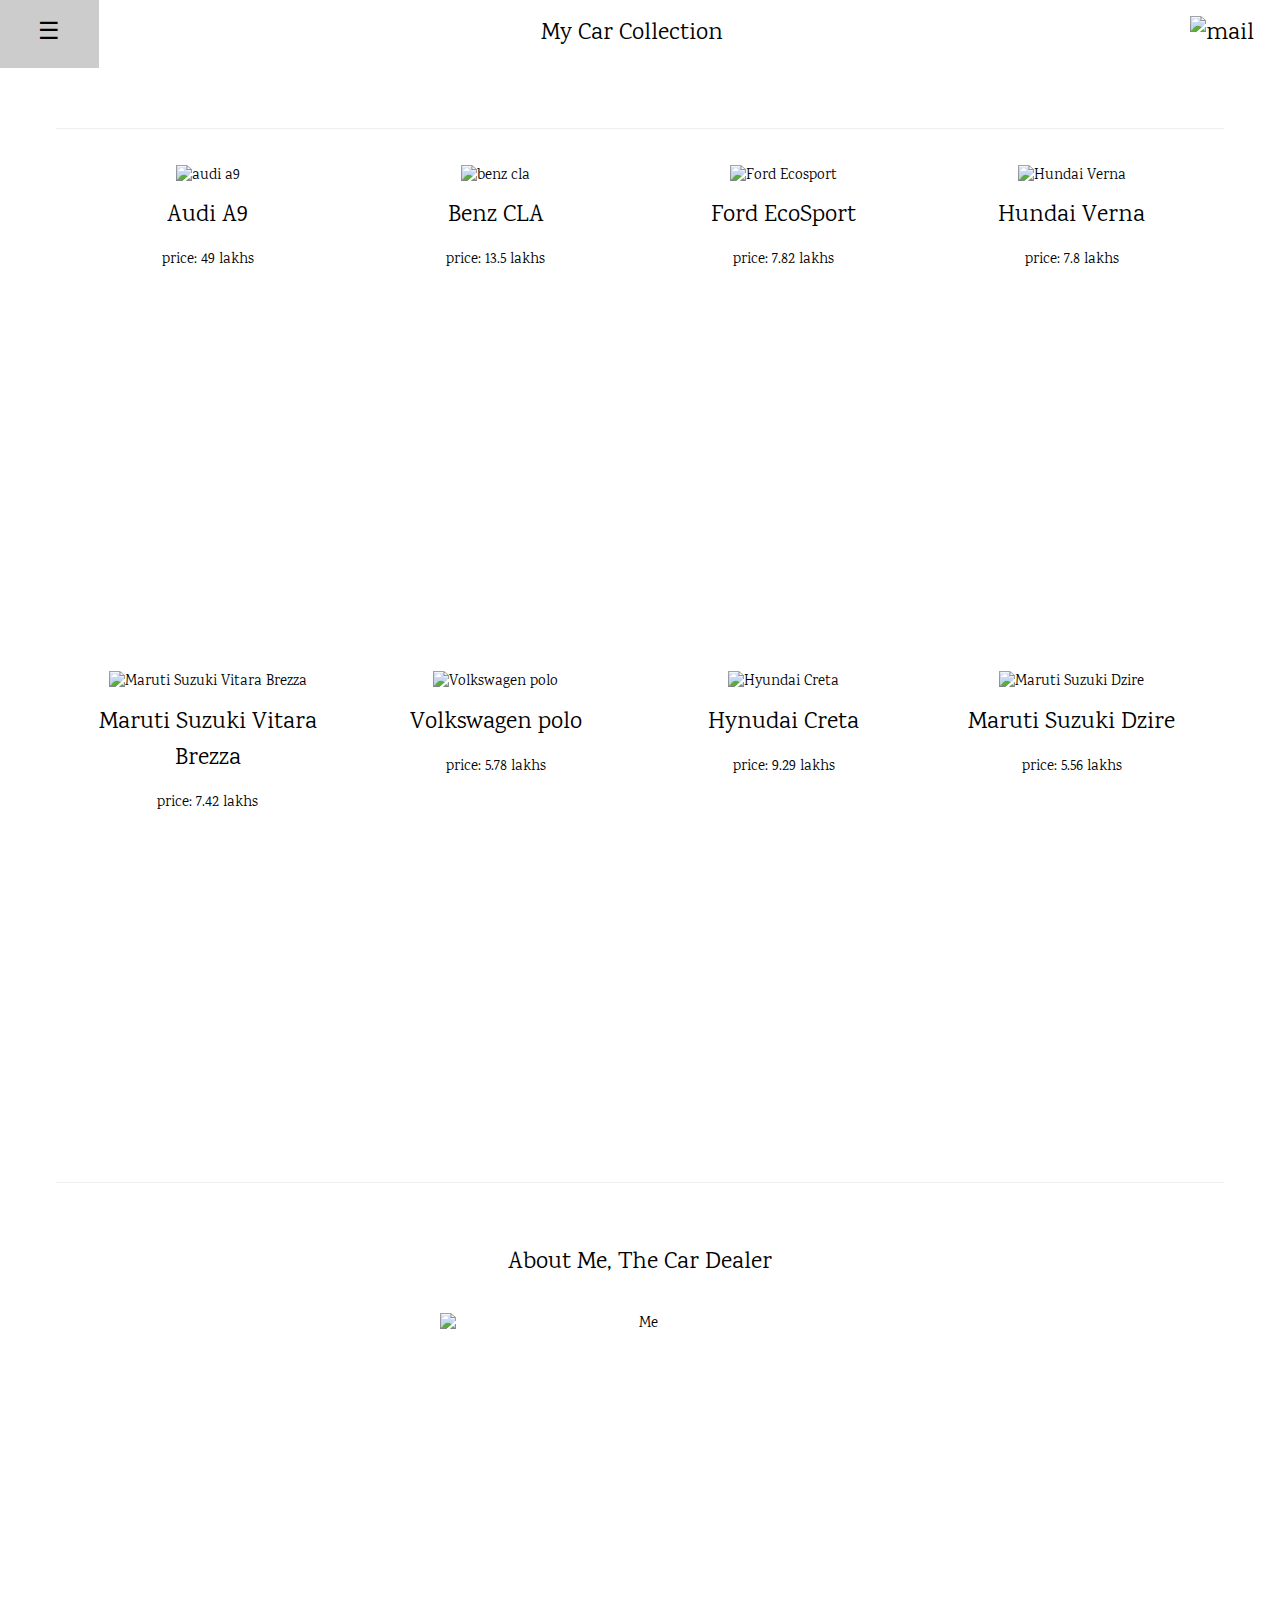
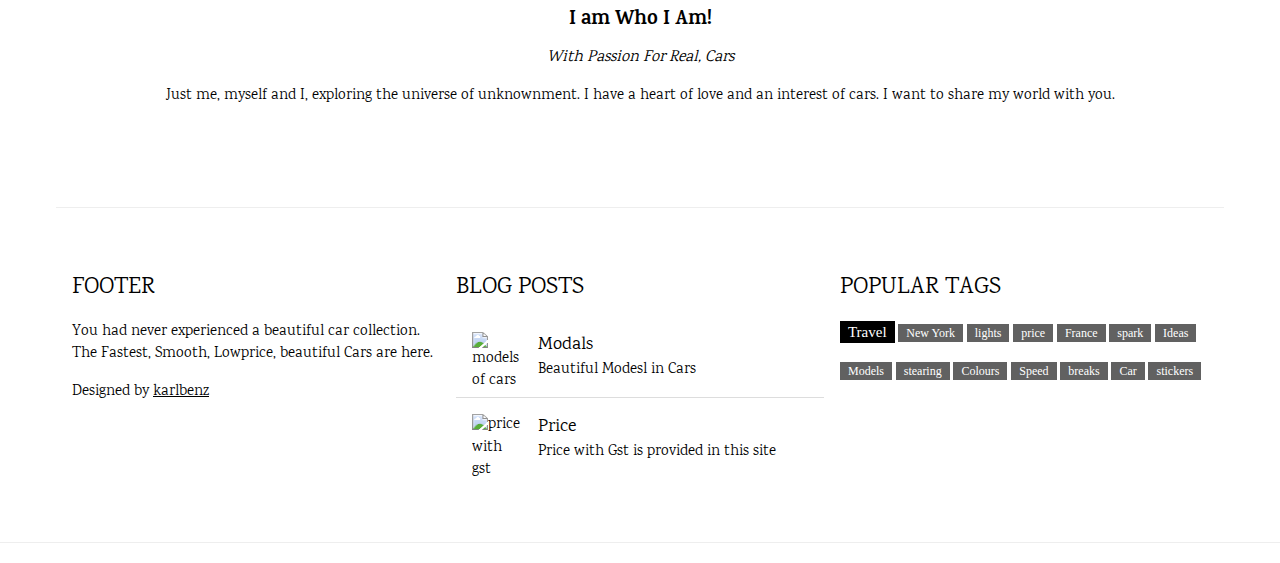
==== index.html @ 82563c85 "my third commit" ====
<!DOCTYPE html>
<html lang="en">
<title>portfolio</title>
<meta charset="UTF-8">
<meta name="viewport" content="width=device-width, initial-scale=1">
<link rel="stylesheet" href="https://www.w3schools.com/w3css/4/w3.css">
<link rel="stylesheet" href="https://fonts.googleapis.com/css?family=Karma">
<link rel="stylesheet" href="css/carpages.css">
<body>

    <!-- Sidebar (hidden by default) -->
    <nav class="w3-sidebar w3-bar-block w3-card w3-top w3-xlarge w3-animate-left"
        id="mySidebar">
        <a href="javascript:void(0)" onclick="w3_close()" class="w3-bar-item w3-button">Close Menu</a>
        <a href="#food" onclick="w3_close()" class="w3-bar-item w3-button">car</a>
        <a href="#about" onclick="w3_close()" class="w3-bar-item w3-button">About</a>
    </nav>

    <!-- Top menu -->
    <div class="w3-top">
        <div class="w3-white w3-xlarge" >
            <div class="w3-button w3-padding-16 w3-left" onclick="w3_open()">☰</div>
            <div class="w3-right w3-padding-16">
                <img src="https://cdn1.iconfinder.com/data/icons/e-mail-2/512/YPS__email_mail_letter_envelope_postal-512.png"
                    alt="mail" width="30" height="30">
            </div>
            <div class="w3-center w3-padding-16">My Car Collection</div>
        </div>
    </div>
    <div class="w3-main w3-content w3-padding">
        <hr style="color: grey">
        <div class="w3-row-padding w3-padding-16 w3-center" id="food">
            <div class="w3-quarter cars"> 
                <img src="https://i1.wp.com/www.smoovz.com/wp-content/uploads/2017/12/all-2018-audi-a9-redesign.jpg?fit=1280%2C800&ssl=1" class="w3-width"
                    alt="audi a9">
                <h3>Audi A9</h3>
                <p>price: 49 lakhs</p>
                <div class="description">
                    <p>
                        An innovative feature is the central driver assistance control unit (zFAS), a main computer in the vehicle trunk, that controls
                        all vehicle functions, dynamics and Advanced driver-assistance systems with real-time computing through
                        a high-speed FlexRay optical fiber data network. It uses a Tegra K1 System on a chip.[1] Its design
                        and technology previews the next generation Audi A8, unveiled in 2017.
                    </p>
                </div>
            </div>
            <div class="w3-quarter cars">
                <img src="https://imgd.aeplcdn.com/1056x594/cw/ec/22898/MercedesBenz-CLA-Left-Front-Three-Quarter-84858.jpg?v=201711021421&q=80"
                    alt="benz cla" class="w3-width">
                <h3>Benz CLA</h3>
                <p>price: 13.5 lakhs</p>
                <div class="description">
                    <p>
                            The Mercedes-Benz CLA Class is a coupe manufactured by Mercedes-Benz, based on the platform of the Mercedes-Benz W176 A-Class and W246 B-Class compact cars,[1] formally launched at the January 2013 North American International Auto Show. The vehicle was previewed as the 2012 Concept Style Coupe at various international locations. The CLA is Mercedes' first ever front-wheel drive three-box saloon car.
                    </p>
                </div>
            </div>
            <div class="w3-quarter cars">
                <img src="https://imgd.aeplcdn.com/1056x594/cw/ec/32913/Ford-EcoSport-Exterior-117928.jpg?wm=1&q=80"
                alt="Ford Ecosport"
                class="w3-width">
                <h3>Ford EcoSport</h3>
                <p>price: 7.82 lakhs</p>
                <div class="description">
                    <p>
                            The Ford EcoSport (pronounced e-co sport)[1] is a subcompact crossover SUV, originally built in Brazil by Ford Brazil since 2003, at the Camaçari plant. A second generation concept model was launched in 2012, and is also assembled in new factories in India,[2] Thailand and Russia.
                            The first generation EcoSport was designed by the Ford-US Truck Vehicle Center (program code BV226) and was based on the Cologne-built European Fiesta and European Ford Fusion (not to be confused with the North American Fusion midsize sedan). Because of this, the project used the Ford B3 platform.
                    </p>
                </div>
            </div>
            <div class="w3-quarter cars">
                <img src="https://imgd.aeplcdn.com/1056x594/cw/ec/25465/Hyundai-Verna-Exterior-118764.jpg?wm=0&q=80"
                alt="Hundai Verna"
                class="w3-width">
                <h3>Hundai Verna</h3>
                <p>price: 7.8 lakhs</p>
                <div class="description">
                    <p>
                            The Hyundai Accent, or Hyundai Verna (현대 베르나) in South Korea, is a subcompact car produced by Hyundai. In Australia, the first generation models carried over the Hyundai Excel name used by the Accent's predecessor. The Accent was replaced in 2000 by the Hyundai Verna in South Korea, although most international markets, including the USA, retained the "Accent" name.
                    </p>
                </div>
            </div>
        </div>
        <div class="w3-row-padding w3-padding-16 w3-center">
            <div class="w3-quarter cars">
                <img src="https://imgd.aeplcdn.com/1056x594/cw/ec/21609/Maruti-Suzuki-Vitara-Brezza-Right-Front-Three-Quarter-100231.jpg?v=201711021421&wm=1&q=80" alt="Maruti Suzuki Vitara Brezza"
                class="w3-width">
                <h3>Maruti Suzuki Vitara Brezza</h3>
                <p>price: 7.42 lakhs</p>
                <div class="description">
                    <p>
                            The Maruti Suzuki Vitara Brezza is a compact SUV unveiled in 2016 at the 13th Auto Expo 2016. It was the company's first attempt in the sub-compact SUV space and fourth attempt in the SUV market after the Gypsy, Grand Vitara and S-Cross. The Brezza is the first Suzuki car which was designed in India.
                            The Vitara Brezza will be launched in Indonesia by mid-2018. It replaces the third generation Grand Vitara.
                    </p>
                </div>
            </div>
            <div class="w3-quarter cars">
                <img src="https://imgd.aeplcdn.com/1056x594/cw/ec/22037/Volkswagen-Polo-Exterior-95634.jpg?v=201711021421&wm=1&q=80"
                alt="Volkswagen polo"
                class="w3-width">
                <h3>Volkswagen polo</h3>
                <p>price: 5.78 lakhs</p>
                <div class="description">
                    <p>
                        An innovative feature is the central driver assistance control unit (zFAS), a main computer in the vehicle trunk, that controls
                        all vehicle functions, dynamics and Advanced driver-assistance systems with real-time computing through
                        a high-speed FlexRay optical fiber data network. It uses a Tegra K1 System on a chip.[1] Its design
                        and technology previews the next generation Volkswagen, unveiled in 2009.
                    </p>
                </div>
            </div>
            <div class="w3-quarter cars">
                <img src="https://www.arkamys.com/wp-content/uploads/2017/04/Hyundai-Creta-ARKAMYS-SoundStage-inside-1024x570.png" alt="Hyundai Creta"
                class="w3-width">
                <h3>Hynudai Creta</h3>
                <p>price: 9.29 lakhs</p>
                <div class="description">
                    <p>
                            The Creta has safety features including Vehicle Stability Management (VSM), Electronic Stability Control (ESC), Hillstart Assist Control (HAC), Rear Parking Assist System, and Anti-Lock braking system(ABS). The Hive body structure signifies structural strength. The six airbag system provides all round protection. One for the driver, one for the front seat passenger, front and rear curtain airbags running the length of the cabin, plus front side airbags.
                    </p>
                </div>
            </div>
            <div class="w3-quarter cars">
                <img src="https://media.zigcdn.com/media/model/2017/May/dire_600x300.jpg"
                alt="Maruti Suzuki Dzire"
                class="w3-width">
                <h3>Maruti Suzuki Dzire</h3>
                <p>price: 5.56 lakhs</p>
                <div class="description">
                    <p>
                            The Suzuki Dzire was launched in 2008 and was based on the second generation of the Swift hatchback. It was introduced as subcompact sedan for the Indian market in order to offer a sedan-like car in a smaller size. Later, in order to get the tax benefits offered to cars with a length below 4 metres, it was converted into a sub 4-meter sedan. The car has a 5-speed manual transmission gearbox as standard in both the fuel versions, and 5-speed automated manual transmission option. The car has Airbag for the driver and the passenger, ABS with EBD, and brake assist.
                    </p>
                </div>
            </div>
        </div>

      

        <hr id="about">

        <!-- About Section -->
        <div class="w3-container w3-padding-32 w3-center">
            <h3>About Me, The Car Dealer</h3>
            <br>
            <img src="https://www.biography.com/.image/ar_1:1%2Cc_fill%2Ccs_srgb%2Cg_face%2Cq_auto:good%2Cw_300/MTIwNjA4NjMzNzQwOTUzMTAw/karl-benz-9208256-1-402.jpg"
            alt="Me"
            class="w3-image"
            width="400" height="250">
            <div class="w3-padding-32">
                <h4>
                    <b>I am Who I Am!</b>
                </h4>
                <h6>
                    <i>With Passion For Real, Cars</i>
                </h6>
                <p>Just me, myself and I, exploring the universe of unknownment. I have a heart of love and an interest of cars.
                    I want to share my world with you. </p>
            </div>
        </div>
        <hr>

        <!-- Footer -->
        <footer class="w3-row-padding w3-padding-32">
            <div class="w3-third">
                <h3>FOOTER</h3>
                <p>You had never experienced a beautiful car collection. The Fastest, Smooth, Lowprice, beautiful Cars are here.</p>
                <p>Designed by
                    <a href="#" target="_blank">karlbenz</a>
                </p>
            </div>

            <div class="w3-third">
                <h3>BLOG POSTS</h3>
                <ul class="w3-ul w3-hoverable">
                    <li class="w3-padding-16">
                        <img src="https://encrypted-tbn0.gstatic.com/images?q=tbn:ANd9GcQf9qOBbTGnS3yHlVVdwN6IozZ6RSz4CyBuHi2FBEtacqtIP_Nt" alt="models of cars" class="w3-left w3-margin-right"
                            width="50">
                        <span class="w3-large">Modals</span>
                        <br>
                        <span>Beautiful Modesl in Cars</span>
                    </li>
                    <li class="w3-padding-16">
                        <img src="http://hostbooks.in/wp-content/uploads/gst-1498890074.jpg" alt="price with gst" class="w3-left w3-margin-right" width="50">
                        <span class="w3-large">Price</span>
                        <br>
                        <span>Price with Gst is provided in this site</span>
                    </li>
                </ul>
            </div>

            <div class="w3-third w3-serif">
                <h3>POPULAR TAGS</h3>
                <p>
                    <span class="w3-tag w3-black w3-margin-bottom">Travel</span>
                    <span class="w3-tag w3-dark-grey w3-small w3-margin-bottom">New York</span>
                    <span class="w3-tag w3-dark-grey w3-small w3-margin-bottom">lights</span>
                    <span class="w3-tag w3-dark-grey w3-small w3-margin-bottom">price</span>
                    <span class="w3-tag w3-dark-grey w3-small w3-margin-bottom">France</span>
                    <span class="w3-tag w3-dark-grey w3-small w3-margin-bottom">spark</span>
                    <span class="w3-tag w3-dark-grey w3-small w3-margin-bottom">Ideas</span>
                    <span class="w3-tag w3-dark-grey w3-small w3-margin-bottom">Models</span>
                    <span class="w3-tag w3-dark-grey w3-small w3-margin-bottom">stearing</span>
                    <span class="w3-tag w3-dark-grey w3-small w3-margin-bottom">Colours</span>
                    <span class="w3-tag w3-dark-grey w3-small w3-margin-bottom">Speed</span>
                    <span class="w3-tag w3-dark-grey w3-small w3-margin-bottom">breaks</span>
                    <span class="w3-tag w3-dark-grey w3-small w3-margin-bottom">Car</span>
                    <span class="w3-tag w3-dark-grey w3-small w3-margin-bottom">stickers</span>
                </p>
            </div>
        </footer>
        <!-- End page content -->
    </div>
    <hr style="color: red;">
    <script>
        // Script to open and close sidebar
        function w3_open() {
            document.getElementById("mySidebar").style.display = "block";
        }

        function w3_close() {
            document.getElementById("mySidebar").style.display = "none";
        }
    </script>

</body>

</html>
---- css/carpages.css ----
.cars:hover {
    background-color: grey;
    cursor: pointer;
    padding-top: 1%;
}

.description {
    color: white;
}
.cars.img{
    width: 50%;
}
body,
    h1,
    h2,
    h3,
    h4,
    h5,
    h6 {
        font-family: "Karma", sans-serif
    }

    .w3-bar-block .w3-bar-item {
        padding: 20px
    }
    .w3-image{
        display:block;
        margin:auto;
    }
    .w3-width{
        width: 100%;
    }
    .w3-large{
        max-width:1200px;
        margin:auto;
    }
    .w3-main{
        max-width:1200px;
        margin-top:100px;
    }
    .w3-sidebar{
        display:none;
        z-index:2;
        width:40%;
        min-width:300px;
    }
    .w3-right{
        padding: 2%;
    }
    .w3-button{
        padding: 3%;
    }
    @media (min-width:601px){
        .w3-col.m1{width:8.33333%}
        .w3-col.m2{width:16.66666%}
        .w3-col.m3,.w3-quarter{width:24.99999%}
        .w3-col.m4,.w3-third{width:33.33333%}
        .w3-col.m5{width:41.66666%}
        .w3-col.m6,.w3-half{width:49.99999%}
        .w3-col.m7{width:58.33333%}
        .w3-col.m8,.w3-twothird{width:66.66666%}
        .w3-col.m9,.w3-threequarter{width:74.99999%}
        .w3-col.m10{width:83.33333%}
        .w3-col.m11{width:91.66666%}
        .w3-col.m12{width:99.99999%}
    }
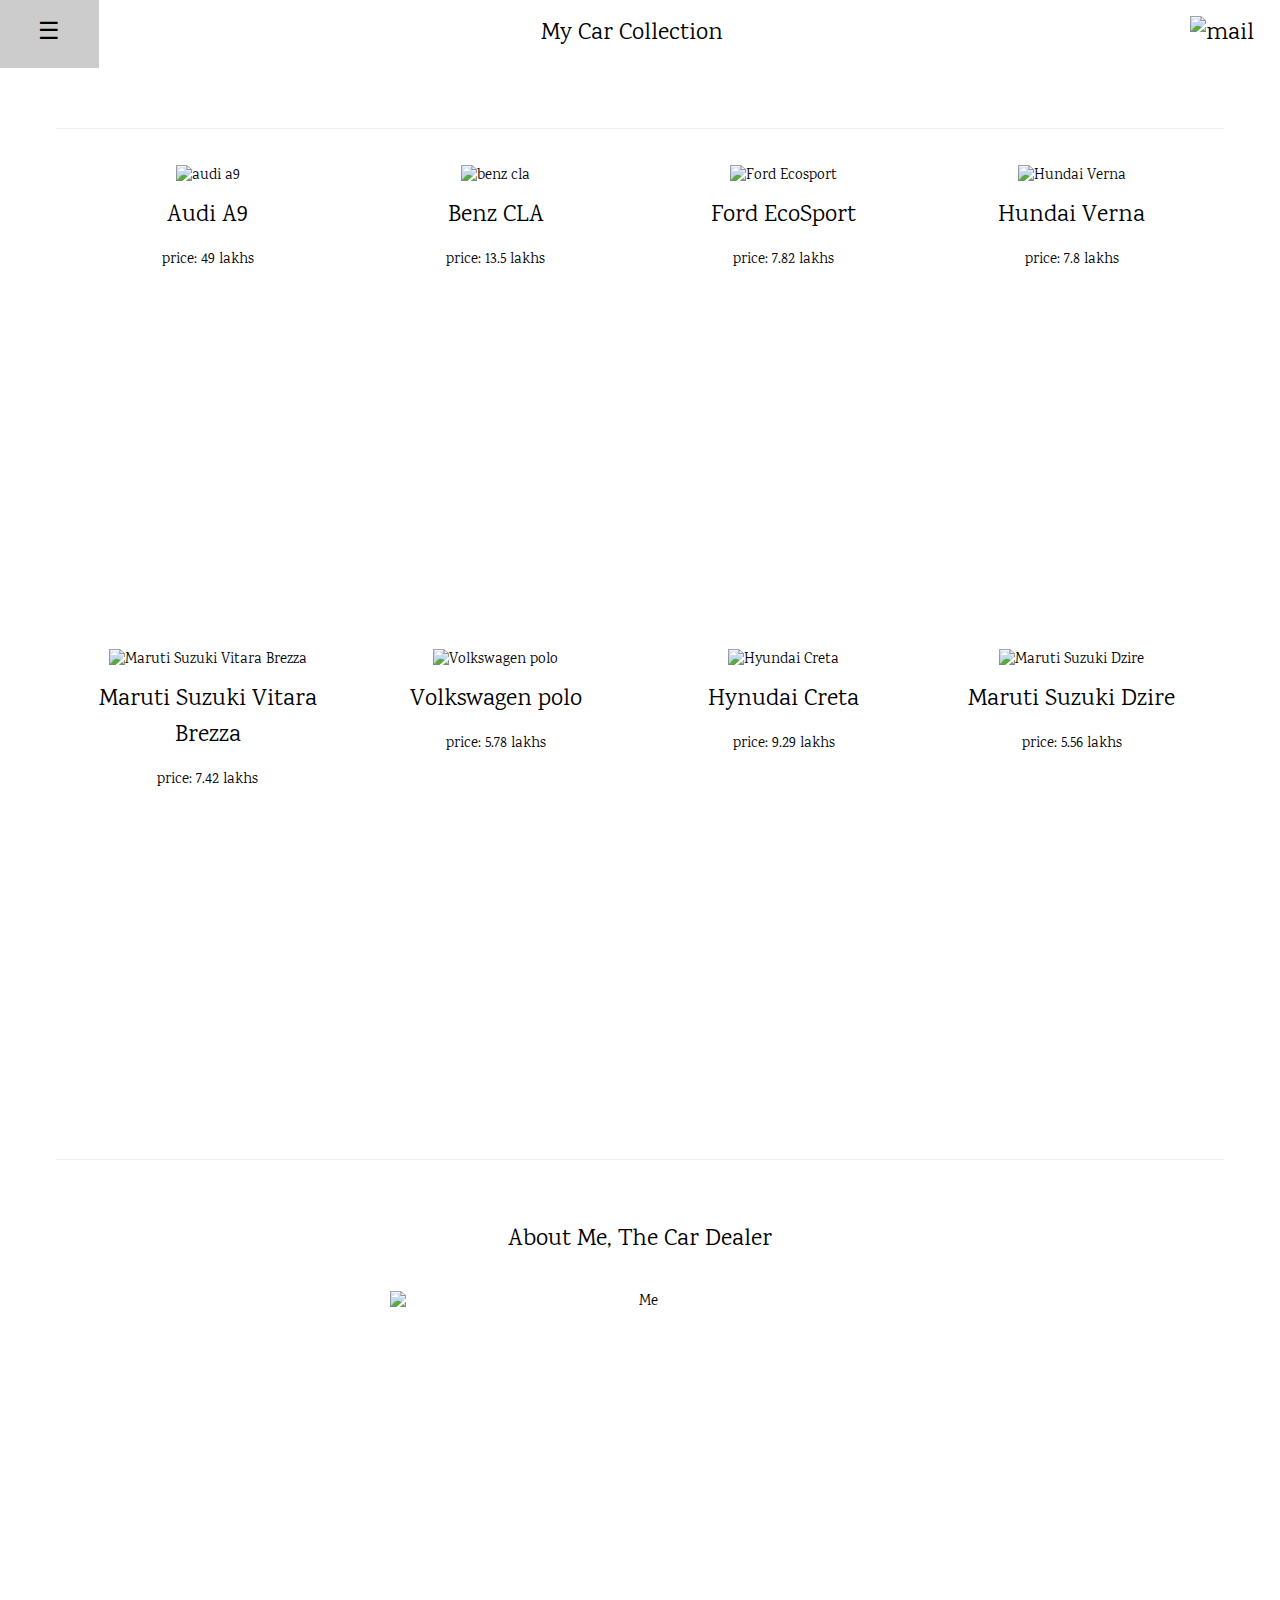
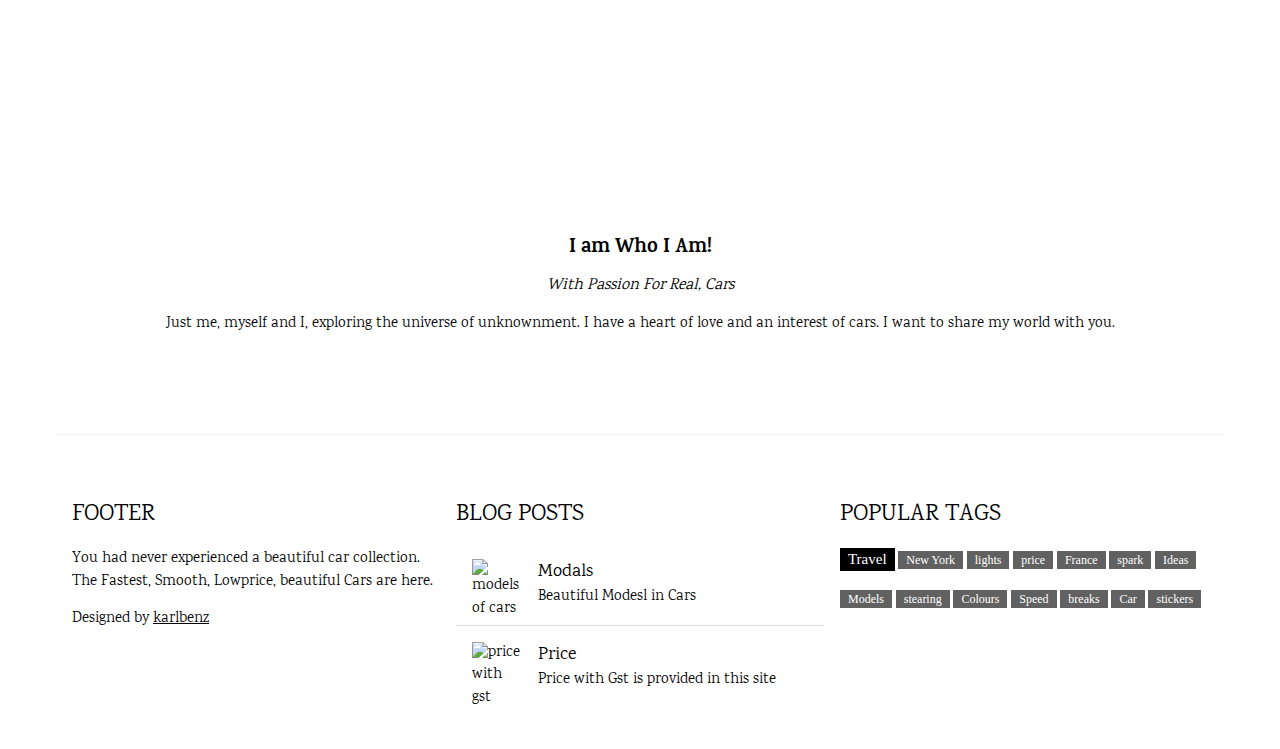
==== commit e9c8dec3: "my fifth commit" ====
--- a/index.html
+++ b/index.html
@@ -17,7 +17,7 @@
     </nav>
 
     <!-- Top menu -->
-    <div class="w3-top">
+    <header class="w3-top">
         <div class="w3-white w3-xlarge" >
             <div class="w3-button w3-padding-16 w3-left" onclick="w3_open()">☰</div>
             <div class="w3-right w3-padding-16">
@@ -26,11 +26,13 @@
             </div>
             <div class="w3-center w3-padding-16">My Car Collection</div>
         </div>
-    </div>
-    <div class="w3-main w3-content w3-padding">
-        <hr style="color: grey">
-        <div class="w3-row-padding w3-padding-16 w3-center" id="food">
-            <div class="w3-quarter cars"> 
+    </header>
+    <main class="w3-main w3-content w3-padding">
+        <hr>
+
+        <!-- First Section of cars-->
+        <section class="w3-row-padding w3-padding-16 w3-center" id="food">
+            <article class="w3-quarter cars"> 
                 <img src="https://i1.wp.com/www.smoovz.com/wp-content/uploads/2017/12/all-2018-audi-a9-redesign.jpg?fit=1280%2C800&ssl=1" class="w3-width"
                     alt="audi a9">
                 <h3>Audi A9</h3>
@@ -43,8 +45,8 @@
                         and technology previews the next generation Audi A8, unveiled in 2017.
                     </p>
                 </div>
-            </div>
-            <div class="w3-quarter cars">
+            </article>
+            <article class="w3-quarter cars">
                 <img src="https://imgd.aeplcdn.com/1056x594/cw/ec/22898/MercedesBenz-CLA-Left-Front-Three-Quarter-84858.jpg?v=201711021421&q=80"
                     alt="benz cla" class="w3-width">
                 <h3>Benz CLA</h3>
@@ -54,8 +56,8 @@
                             The Mercedes-Benz CLA Class is a coupe manufactured by Mercedes-Benz, based on the platform of the Mercedes-Benz W176 A-Class and W246 B-Class compact cars,[1] formally launched at the January 2013 North American International Auto Show. The vehicle was previewed as the 2012 Concept Style Coupe at various international locations. The CLA is Mercedes' first ever front-wheel drive three-box saloon car.
                     </p>
                 </div>
-            </div>
-            <div class="w3-quarter cars">
+            </article>
+            <article class="w3-quarter cars">
                 <img src="https://imgd.aeplcdn.com/1056x594/cw/ec/32913/Ford-EcoSport-Exterior-117928.jpg?wm=1&q=80"
                 alt="Ford Ecosport"
                 class="w3-width">
@@ -64,11 +66,11 @@
                 <div class="description">
                     <p>
                             The Ford EcoSport (pronounced e-co sport)[1] is a subcompact crossover SUV, originally built in Brazil by Ford Brazil since 2003, at the Camaçari plant. A second generation concept model was launched in 2012, and is also assembled in new factories in India,[2] Thailand and Russia.
-                            The first generation EcoSport was designed by the Ford-US Truck Vehicle Center (program code BV226) and was based on the Cologne-built European Fiesta and European Ford Fusion (not to be confused with the North American Fusion midsize sedan). Because of this, the project used the Ford B3 platform.
-                    </p>
-                </div>
-            </div>
-            <div class="w3-quarter cars">
+                            The first generation EcoSport was designed by the Ford-US Truck Vehicle Center (program code BV226) and was based on the Cologne-built European Fiesta and European Ford Fusion (not to be confused with the North American Fusion midsize sedan).
+                    </p>
+                </div>
+            </article>
+            <article class="w3-quarter cars">
                 <img src="https://imgd.aeplcdn.com/1056x594/cw/ec/25465/Hyundai-Verna-Exterior-118764.jpg?wm=0&q=80"
                 alt="Hundai Verna"
                 class="w3-width">
@@ -79,10 +81,12 @@
                             The Hyundai Accent, or Hyundai Verna (현대 베르나) in South Korea, is a subcompact car produced by Hyundai. In Australia, the first generation models carried over the Hyundai Excel name used by the Accent's predecessor. The Accent was replaced in 2000 by the Hyundai Verna in South Korea, although most international markets, including the USA, retained the "Accent" name.
                     </p>
                 </div>
-            </div>
-        </div>
-        <div class="w3-row-padding w3-padding-16 w3-center">
-            <div class="w3-quarter cars">
+            </article>
+        </section>
+
+        <!-- Second Section of cars -->
+        <section class="w3-row-padding w3-padding-16 w3-center">
+            <article class="w3-quarter cars">
                 <img src="https://imgd.aeplcdn.com/1056x594/cw/ec/21609/Maruti-Suzuki-Vitara-Brezza-Right-Front-Three-Quarter-100231.jpg?v=201711021421&wm=1&q=80" alt="Maruti Suzuki Vitara Brezza"
                 class="w3-width">
                 <h3>Maruti Suzuki Vitara Brezza</h3>
@@ -93,8 +97,8 @@
                             The Vitara Brezza will be launched in Indonesia by mid-2018. It replaces the third generation Grand Vitara.
                     </p>
                 </div>
-            </div>
-            <div class="w3-quarter cars">
+            </article>
+            <article class="w3-quarter cars">
                 <img src="https://imgd.aeplcdn.com/1056x594/cw/ec/22037/Volkswagen-Polo-Exterior-95634.jpg?v=201711021421&wm=1&q=80"
                 alt="Volkswagen polo"
                 class="w3-width">
@@ -108,8 +112,8 @@
                         and technology previews the next generation Volkswagen, unveiled in 2009.
                     </p>
                 </div>
-            </div>
-            <div class="w3-quarter cars">
+            </article>
+            <article class="w3-quarter cars">
                 <img src="https://www.arkamys.com/wp-content/uploads/2017/04/Hyundai-Creta-ARKAMYS-SoundStage-inside-1024x570.png" alt="Hyundai Creta"
                 class="w3-width">
                 <h3>Hynudai Creta</h3>
@@ -119,8 +123,8 @@
                             The Creta has safety features including Vehicle Stability Management (VSM), Electronic Stability Control (ESC), Hillstart Assist Control (HAC), Rear Parking Assist System, and Anti-Lock braking system(ABS). The Hive body structure signifies structural strength. The six airbag system provides all round protection. One for the driver, one for the front seat passenger, front and rear curtain airbags running the length of the cabin, plus front side airbags.
                     </p>
                 </div>
-            </div>
-            <div class="w3-quarter cars">
+            </article>
+            <article class="w3-quarter cars">
                 <img src="https://media.zigcdn.com/media/model/2017/May/dire_600x300.jpg"
                 alt="Maruti Suzuki Dzire"
                 class="w3-width">
@@ -131,15 +135,15 @@
                             The Suzuki Dzire was launched in 2008 and was based on the second generation of the Swift hatchback. It was introduced as subcompact sedan for the Indian market in order to offer a sedan-like car in a smaller size. Later, in order to get the tax benefits offered to cars with a length below 4 metres, it was converted into a sub 4-meter sedan. The car has a 5-speed manual transmission gearbox as standard in both the fuel versions, and 5-speed automated manual transmission option. The car has Airbag for the driver and the passenger, ABS with EBD, and brake assist.
                     </p>
                 </div>
-            </div>
-        </div>
+            </article>
+        </section>
 
       
 
         <hr id="about">
 
         <!-- About Section -->
-        <div class="w3-container w3-padding-32 w3-center">
+        <section class="w3-container w3-padding-32 w3-center">
             <h3>About Me, The Car Dealer</h3>
             <br>
             <img src="https://www.biography.com/.image/ar_1:1%2Cc_fill%2Ccs_srgb%2Cg_face%2Cq_auto:good%2Cw_300/MTIwNjA4NjMzNzQwOTUzMTAw/karl-benz-9208256-1-402.jpg"
@@ -156,7 +160,7 @@
                 <p>Just me, myself and I, exploring the universe of unknownment. I have a heart of love and an interest of cars.
                     I want to share my world with you. </p>
             </div>
-        </div>
+        </section>
         <hr>
 
         <!-- Footer -->
@@ -209,8 +213,7 @@
             </div>
         </footer>
         <!-- End page content -->
-    </div>
-    <hr style="color: red;">
+    </main>
     <script>
         // Script to open and close sidebar
         function w3_open() {
--- a/css/carpages.css
+++ b/css/carpages.css
@@ -7,60 +7,90 @@
 .description {
     color: white;
 }
-.cars.img{
-    width: 50%;
+
+body, h1, h2, h3, h4, h5, h6 {
+    font-family: "Karma", sans-serif;
 }
-body,
-    h1,
-    h2,
-    h3,
-    h4,
-    h5,
-    h6 {
-        font-family: "Karma", sans-serif
+
+.w3-bar-block .w3-bar-item {
+    padding: 20px;
+}
+
+.w3-image {
+    width: 500px;
+    height: 500px;
+    display: block;
+    margin: auto;
+}
+
+.w3-width {
+    width: 100%;
+}
+
+.w3-large {
+    max-width: 1200px;
+    margin: auto;
+}
+
+.w3-main {
+    max-width: 1200px;
+    margin-top: 100px;
+}
+
+.w3-sidebar {
+    display: none;
+    z-index: 2;
+    width: 40%;
+    min-width: 300px;
+}
+
+.w3-right {
+    padding: 2%;
+}
+
+.w3-button {
+    padding: 3%;
+}
+
+@media (min-width:601px) {
+    .w3-col.m1 {
+        width: 8.33333%
     }
+    .w3-col.m2 {
+        width: 16.66666%
+    }
+    .w3-col.m3, .w3-quarter {
+        width: 24.99999%
+    }
+    .w3-col.m4, .w3-third {
+        width: 33.33333%
+    }
+    .w3-col.m5 {
+        width: 41.66666%
+    }
+    .w3-col.m6, .w3-half {
+        width: 49.99999%
+    }
+    .w3-col.m7 {
+        width: 58.33333%
+    }
+    .w3-col.m8, .w3-twothird {
+        width: 66.66666%
+    }
+    .w3-col.m9, .w3-threequarter {
+        width: 74.99999%
+    }
+    .w3-col.m10 {
+        width: 83.33333%
+    }
+    .w3-col.m11 {
+        width: 91.66666%
+    }
+    .w3-col.m12 {
+        width: 99.99999%
+    }
+}
 
-    .w3-bar-block .w3-bar-item {
-        padding: 20px
-    }
-    .w3-image{
-        display:block;
-        margin:auto;
-    }
-    .w3-width{
-        width: 100%;
-    }
-    .w3-large{
-        max-width:1200px;
-        margin:auto;
-    }
-    .w3-main{
-        max-width:1200px;
-        margin-top:100px;
-    }
-    .w3-sidebar{
-        display:none;
-        z-index:2;
-        width:40%;
-        min-width:300px;
-    }
-    .w3-right{
-        padding: 2%;
-    }
-    .w3-button{
-        padding: 3%;
-    }
-    @media (min-width:601px){
-        .w3-col.m1{width:8.33333%}
-        .w3-col.m2{width:16.66666%}
-        .w3-col.m3,.w3-quarter{width:24.99999%}
-        .w3-col.m4,.w3-third{width:33.33333%}
-        .w3-col.m5{width:41.66666%}
-        .w3-col.m6,.w3-half{width:49.99999%}
-        .w3-col.m7{width:58.33333%}
-        .w3-col.m8,.w3-twothird{width:66.66666%}
-        .w3-col.m9,.w3-threequarter{width:74.99999%}
-        .w3-col.m10{width:83.33333%}
-        .w3-col.m11{width:91.66666%}
-        .w3-col.m12{width:99.99999%}
-    }+.hr{
+    color: grey;
+}